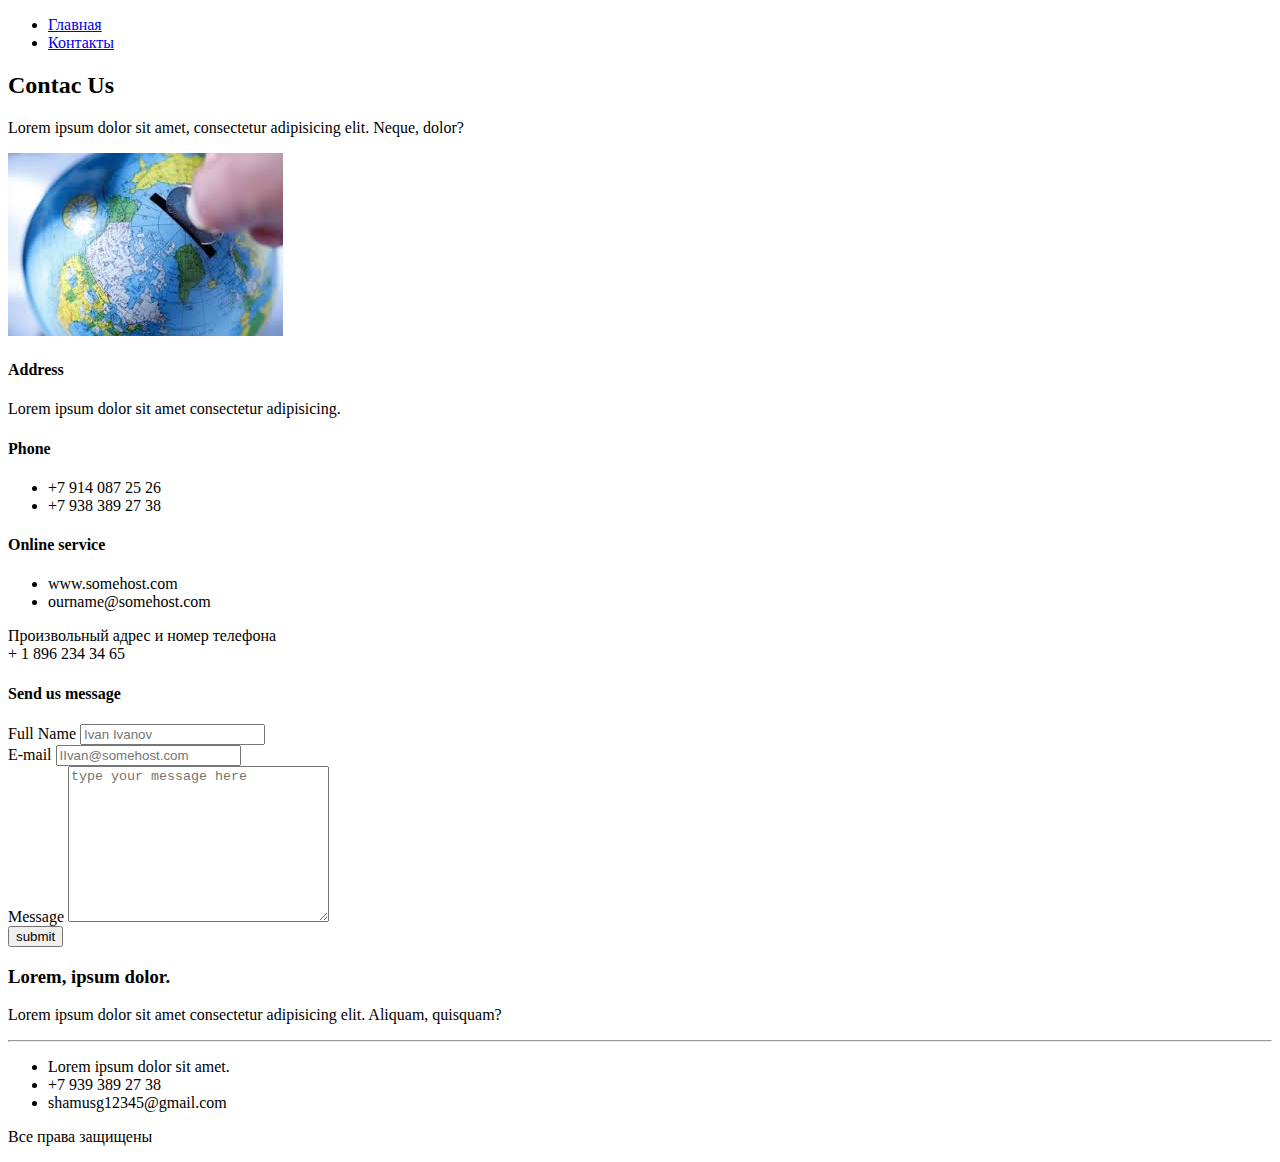
==== contacts.html @ 2ddfb594 "lesson2 practice included" ====
<!DOCTYPE html>
<html lang="en">

<head>
    <meta charset="UTF-8">
    <meta http-equiv="X-UA-Compatible" content="IE=edge">
    <meta name="viewport" content="width=device-width, initial-scale=1.0">
    <title>Контакты</title>
</head>

<body>
    <ul>
        <li><a href="index.html">Главная</a></li>
        <li><a href="contacts.html">Контакты</a></li>
    </ul>
    <h2>Contac Us</h2>
    <p>Lorem ipsum dolor sit amet, consectetur adipisicing elit. Neque, dolor?</p>
    <img src="images/pic1.jpeg" alt="our_picture">
    <h4>Address</h4>
    <p>Lorem ipsum dolor sit amet consectetur adipisicing.</p>
    <h4>Phone</h4>
    <ul>
        <li>+7 914 087 25 26</li>
        <li>+7 938 389 27 38</li>
    </ul>
    <h4>Online service</h4>
    <ul>
        <li>www.somehost.com</li>
        <li>ourname@somehost.com</li>
    </ul>
    <p>Произвольный адрес и номер телефона <br>
        + 1 896 234 34 65</p>
    <h4>Send us message</h4>
    <form action="#">
        Full Name <input type="text" placeholder="Ivan Ivanov"><br>
        E-mail <input type="email" placeholder="IIvan@somehost.com"><br>
        Message <textarea name="" id="" cols="30" rows="10" placeholder="type your message here"></textarea><br>
        <button type="submit">submit</button>
    </form>
    <script type="text/javascript" charset="utf-8" async
        src="https://api-maps.yandex.ru/services/constructor/1.0/js/?um=constructor%3A4482b06d329a4ab54d85c8d0274691a445e0a0b9872d15995902f414317ed55b&amp;width=500&amp;height=400&amp;lang=ru_RU&amp;scroll=true"></script>
    <h3>Lorem, ipsum dolor.</h3>
    <p>Lorem ipsum dolor sit amet consectetur adipisicing elit. Aliquam, quisquam?</p>
    <hr>
    <ul>
        <li>Lorem ipsum dolor sit amet.</li>
        <li>+7 939 389 27 38</li>
        <li>shamusg12345@gmail.com</li>
    </ul>
    <p>Все права защищены</p>
</body>

</html>
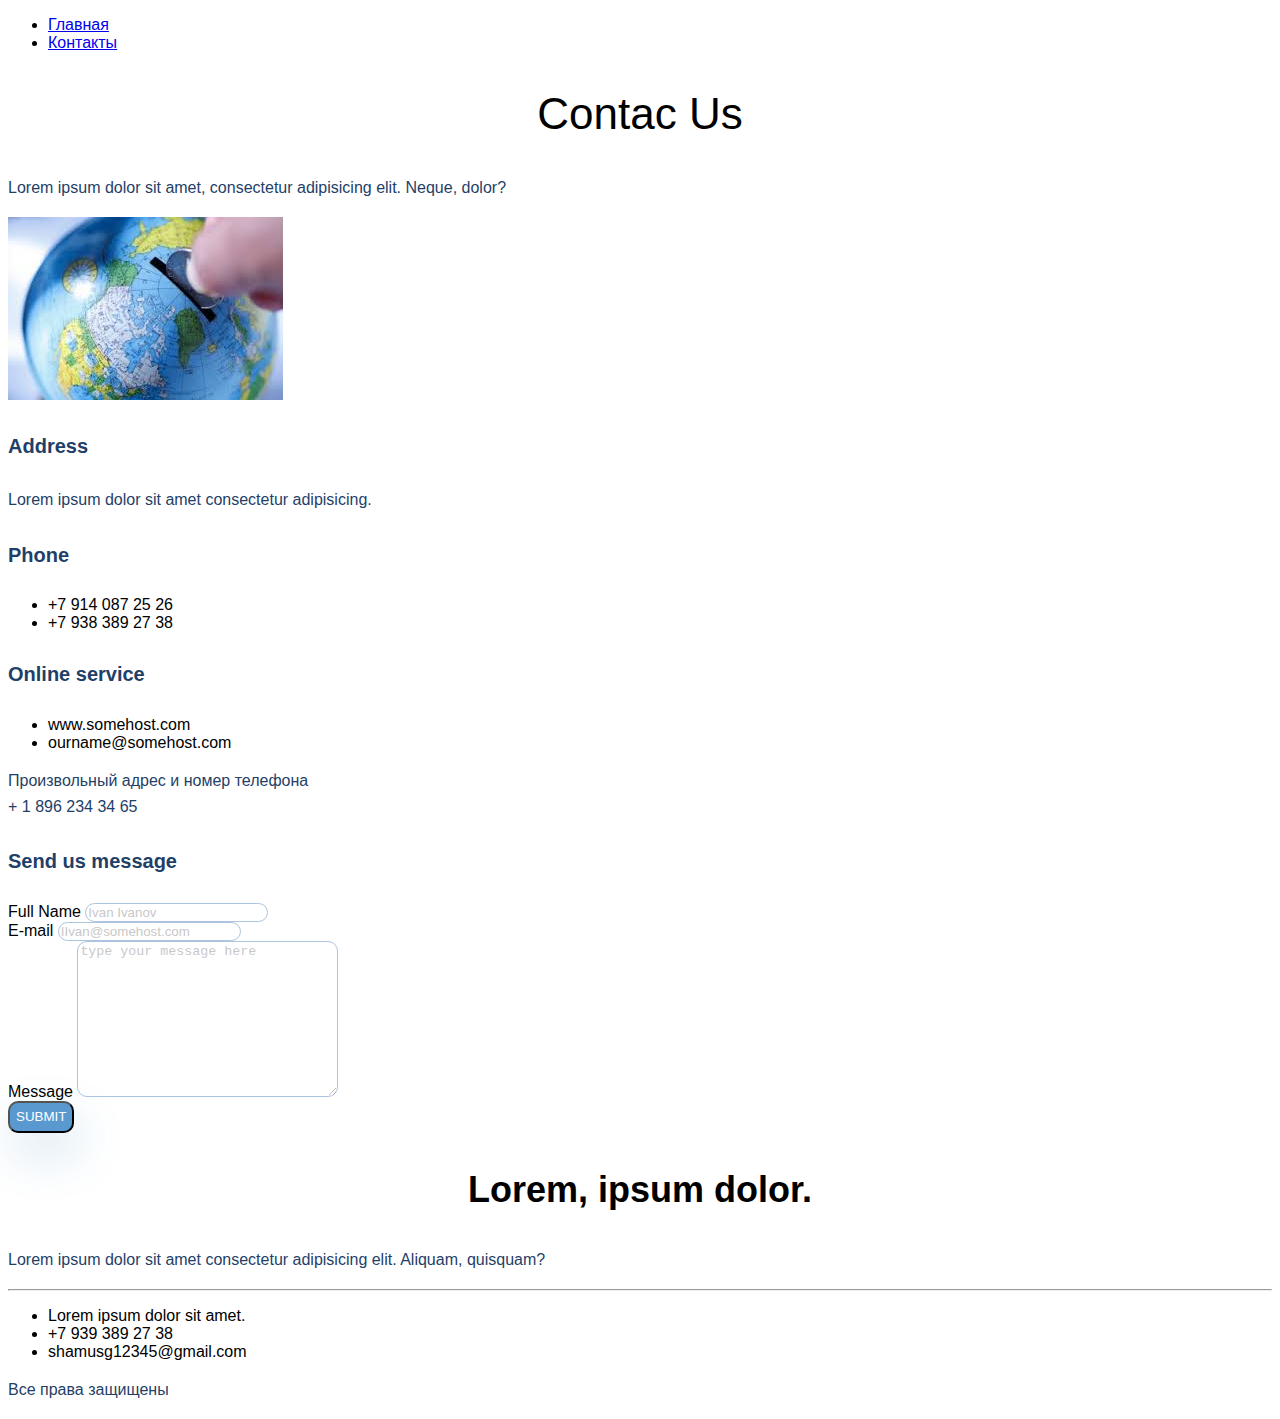
==== commit 94022366: "add lesson3 practice" ====
--- a/contacts.html
+++ b/contacts.html
@@ -6,6 +6,7 @@
     <meta http-equiv="X-UA-Compatible" content="IE=edge">
     <meta name="viewport" content="width=device-width, initial-scale=1.0">
     <title>Контакты</title>
+    <link rel="stylesheet" href="styles/style.css">
 </head>
 
 <body>
@@ -13,41 +14,43 @@
         <li><a href="index.html">Главная</a></li>
         <li><a href="contacts.html">Контакты</a></li>
     </ul>
-    <h2>Contac Us</h2>
-    <p>Lorem ipsum dolor sit amet, consectetur adipisicing elit. Neque, dolor?</p>
+    <h2 class="contacts__heading">Contac Us</h2>
+    <p class="text">Lorem ipsum dolor sit amet, consectetur adipisicing elit. Neque, dolor?</p>
     <img src="images/pic1.jpeg" alt="our_picture">
-    <h4>Address</h4>
-    <p>Lorem ipsum dolor sit amet consectetur adipisicing.</p>
-    <h4>Phone</h4>
-    <ul>
-        <li>+7 914 087 25 26</li>
-        <li>+7 938 389 27 38</li>
-    </ul>
-    <h4>Online service</h4>
-    <ul>
-        <li>www.somehost.com</li>
-        <li>ourname@somehost.com</li>
-    </ul>
-    <p>Произвольный адрес и номер телефона <br>
-        + 1 896 234 34 65</p>
-    <h4>Send us message</h4>
     <form action="#">
-        Full Name <input type="text" placeholder="Ivan Ivanov"><br>
-        E-mail <input type="email" placeholder="IIvan@somehost.com"><br>
-        Message <textarea name="" id="" cols="30" rows="10" placeholder="type your message here"></textarea><br>
-        <button type="submit">submit</button>
+        <h4 class="heading__mini">Address</h4>
+        <p class="text">Lorem ipsum dolor sit amet consectetur adipisicing.</p>
+        <h4 class="heading__mini">Phone</h4>
+        <ul>
+            <li>+7 914 087 25 26</li>
+            <li>+7 938 389 27 38</li>
+        </ul>
+        <h4 class="heading__mini">Online service</h4>
+        <ul>
+            <li>www.somehost.com</li>
+            <li>ourname@somehost.com</li>
+        </ul>
+        <p class="text">Произвольный адрес и номер телефона <br>
+            + 1 896 234 34 65</p>
+        <h4 class="heading__mini">Send us message</h4>
+
+        Full Name <input class="input-text" type="text" placeholder="Ivan Ivanov"><br>
+        E-mail <input class="input-text" type="email" placeholder="IIvan@somehost.com"><br>
+        Message <textarea class="input-text" name="" id="" cols="30" rows="10"
+            placeholder="type your message here"></textarea><br>
+        <button class="button-submit" type="submit">submit</button>
     </form>
     <script type="text/javascript" charset="utf-8" async
         src="https://api-maps.yandex.ru/services/constructor/1.0/js/?um=constructor%3A4482b06d329a4ab54d85c8d0274691a445e0a0b9872d15995902f414317ed55b&amp;width=500&amp;height=400&amp;lang=ru_RU&amp;scroll=true"></script>
-    <h3>Lorem, ipsum dolor.</h3>
-    <p>Lorem ipsum dolor sit amet consectetur adipisicing elit. Aliquam, quisquam?</p>
+    <h3 class="heading">Lorem, ipsum dolor.</h3>
+    <p class="text">Lorem ipsum dolor sit amet consectetur adipisicing elit. Aliquam, quisquam?</p>
     <hr>
     <ul>
         <li>Lorem ipsum dolor sit amet.</li>
         <li>+7 939 389 27 38</li>
         <li>shamusg12345@gmail.com</li>
     </ul>
-    <p>Все права защищены</p>
+    <p class="text">Все права защищены</p>
 </body>
 
 </html>--- a/styles/style.css
+++ b/styles/style.css
@@ -0,0 +1,43 @@
+body {
+    font-family: sans-serif;
+}
+.text {
+    font-size: 16px;
+    line-height: 26px;
+    color: #1f3f68;
+}
+.top__heading {
+    font-size: 64px;
+    color: #1F3F68;
+}
+.contacts__heading{
+    font-weight: 500;
+    font-size: 44px;
+    text-align: center;
+}
+.heading {
+    font-size: 36px;
+    text-align: center;
+}
+.heading__mini {
+    font-size: 20px;
+    line-height: 30px;
+    color: #1F3F68;
+}
+.input-text {
+    border: 1px solid #356ead;
+    box-sizing: border-box;
+    border-radius: 10px;
+    opacity: 0.4;
+}
+.button-submit {
+    background: #5A98D0;
+    box-shadow: 5px 20px 50px rgba(16, 112, 177, 0.2);
+    border-radius: 10px;
+    font-weight: 500;
+    font-size: 16;
+    line-height: 26px;
+    text-align: center;
+    color: #FFFFFF;
+    text-transform: uppercase;
+}
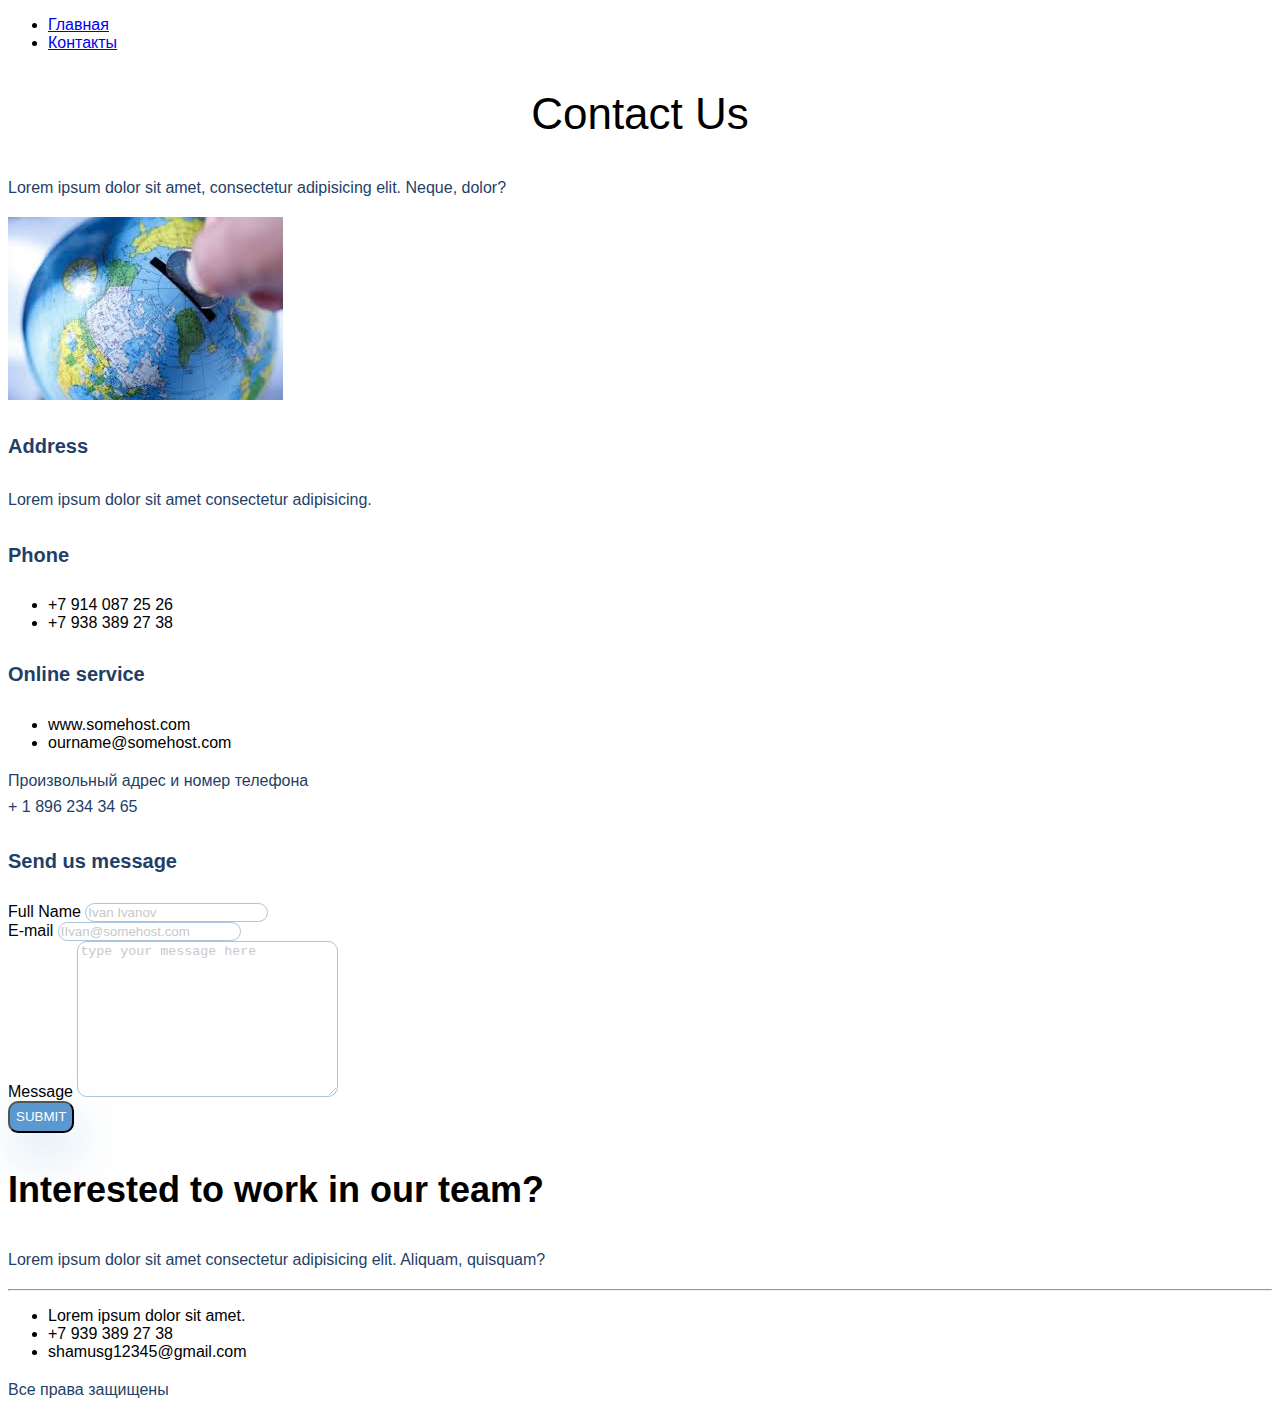
==== commit 35c105e2: "lesson4 practice done" ====
--- a/contacts.html
+++ b/contacts.html
@@ -10,47 +10,62 @@
 </head>
 
 <body>
-    <ul>
+    <ul class="header">
         <li><a href="index.html">Главная</a></li>
         <li><a href="contacts.html">Контакты</a></li>
     </ul>
-    <h2 class="contacts__heading">Contac Us</h2>
-    <p class="text">Lorem ipsum dolor sit amet, consectetur adipisicing elit. Neque, dolor?</p>
-    <img src="images/pic1.jpeg" alt="our_picture">
+    <div class="contacts-header">
+        <h2 class="contacts__heading">Contact Us</h2>
+        <p class="text">Lorem ipsum dolor sit amet, consectetur adipisicing elit. Neque, dolor?</p>
+    </div>
     <form action="#">
-        <h4 class="heading__mini">Address</h4>
-        <p class="text">Lorem ipsum dolor sit amet consectetur adipisicing.</p>
-        <h4 class="heading__mini">Phone</h4>
-        <ul>
-            <li>+7 914 087 25 26</li>
-            <li>+7 938 389 27 38</li>
-        </ul>
-        <h4 class="heading__mini">Online service</h4>
-        <ul>
-            <li>www.somehost.com</li>
-            <li>ourname@somehost.com</li>
-        </ul>
-        <p class="text">Произвольный адрес и номер телефона <br>
-            + 1 896 234 34 65</p>
-        <h4 class="heading__mini">Send us message</h4>
-
-        Full Name <input class="input-text" type="text" placeholder="Ivan Ivanov"><br>
-        E-mail <input class="input-text" type="email" placeholder="IIvan@somehost.com"><br>
-        Message <textarea class="input-text" name="" id="" cols="30" rows="10"
-            placeholder="type your message here"></textarea><br>
-        <button class="button-submit" type="submit">submit</button>
+        <div class="contacts-info">
+            <img src="images/pic1.jpeg" alt="our_picture">
+            <h4 class="heading__mini">Address</h4>
+            <p class="text">Lorem ipsum dolor sit amet consectetur adipisicing.</p>
+            <h4 class="heading__mini">Phone</h4>
+            <ul>
+                <li>+7 914 087 25 26</li>
+                <li>+7 938 389 27 38</li>
+            </ul>
+            <h4 class="heading__mini">Online service</h4>
+            <ul>
+                <li>www.somehost.com</li>
+                <li>ourname@somehost.com</li>
+            </ul>
+            <p class="text">Произвольный адрес и номер телефона <br>
+                + 1 896 234 34 65</p>
+        </div>
+        <div class="form">
+            <h4 class="heading__mini">Send us message</h4>
+            Full Name <input class="input-text" type="text" placeholder="Ivan Ivanov"><br>
+            E-mail <input class="input-text" type="email" placeholder="IIvan@somehost.com"><br>
+            Message <textarea class="input-text" name="" id="" cols="30" rows="10"
+                placeholder="type your message here"></textarea><br>
+            <button class="button-submit" type="submit">submit</button>
+        </div>
     </form>
     <script type="text/javascript" charset="utf-8" async
         src="https://api-maps.yandex.ru/services/constructor/1.0/js/?um=constructor%3A4482b06d329a4ab54d85c8d0274691a445e0a0b9872d15995902f414317ed55b&amp;width=500&amp;height=400&amp;lang=ru_RU&amp;scroll=true"></script>
-    <h3 class="heading">Lorem, ipsum dolor.</h3>
-    <p class="text">Lorem ipsum dolor sit amet consectetur adipisicing elit. Aliquam, quisquam?</p>
-    <hr>
-    <ul>
-        <li>Lorem ipsum dolor sit amet.</li>
-        <li>+7 939 389 27 38</li>
-        <li>shamusg12345@gmail.com</li>
-    </ul>
-    <p class="text">Все права защищены</p>
+    <div class="footer">
+        <div class="footer__top">
+            <div class="footer__text">
+                <h3 class="heading">Interested to work in our team?</h3>
+                <p class="text">Lorem ipsum dolor sit amet consectetur adipisicing elit. Aliquam, quisquam?</p>
+            </div>
+        </div>
+        <hr>
+        <div class="footer__bottom">
+            <ul class="footer__info">
+                <li>Lorem ipsum dolor sit amet.</li>
+                <li>+7 939 389 27 38</li>
+                <li>shamusg12345@gmail.com</li>
+            </ul>
+            <div class="footer__copy">
+                <p class="text">Все права защищены</p>
+            </div>
+        </div>
+    </div>
 </body>
 
 </html>--- a/styles/style.css
+++ b/styles/style.css
@@ -17,7 +17,7 @@
 }
 .heading {
     font-size: 36px;
-    text-align: center;
+    -align: center;
 }
 .heading__mini {
     font-size: 20px;
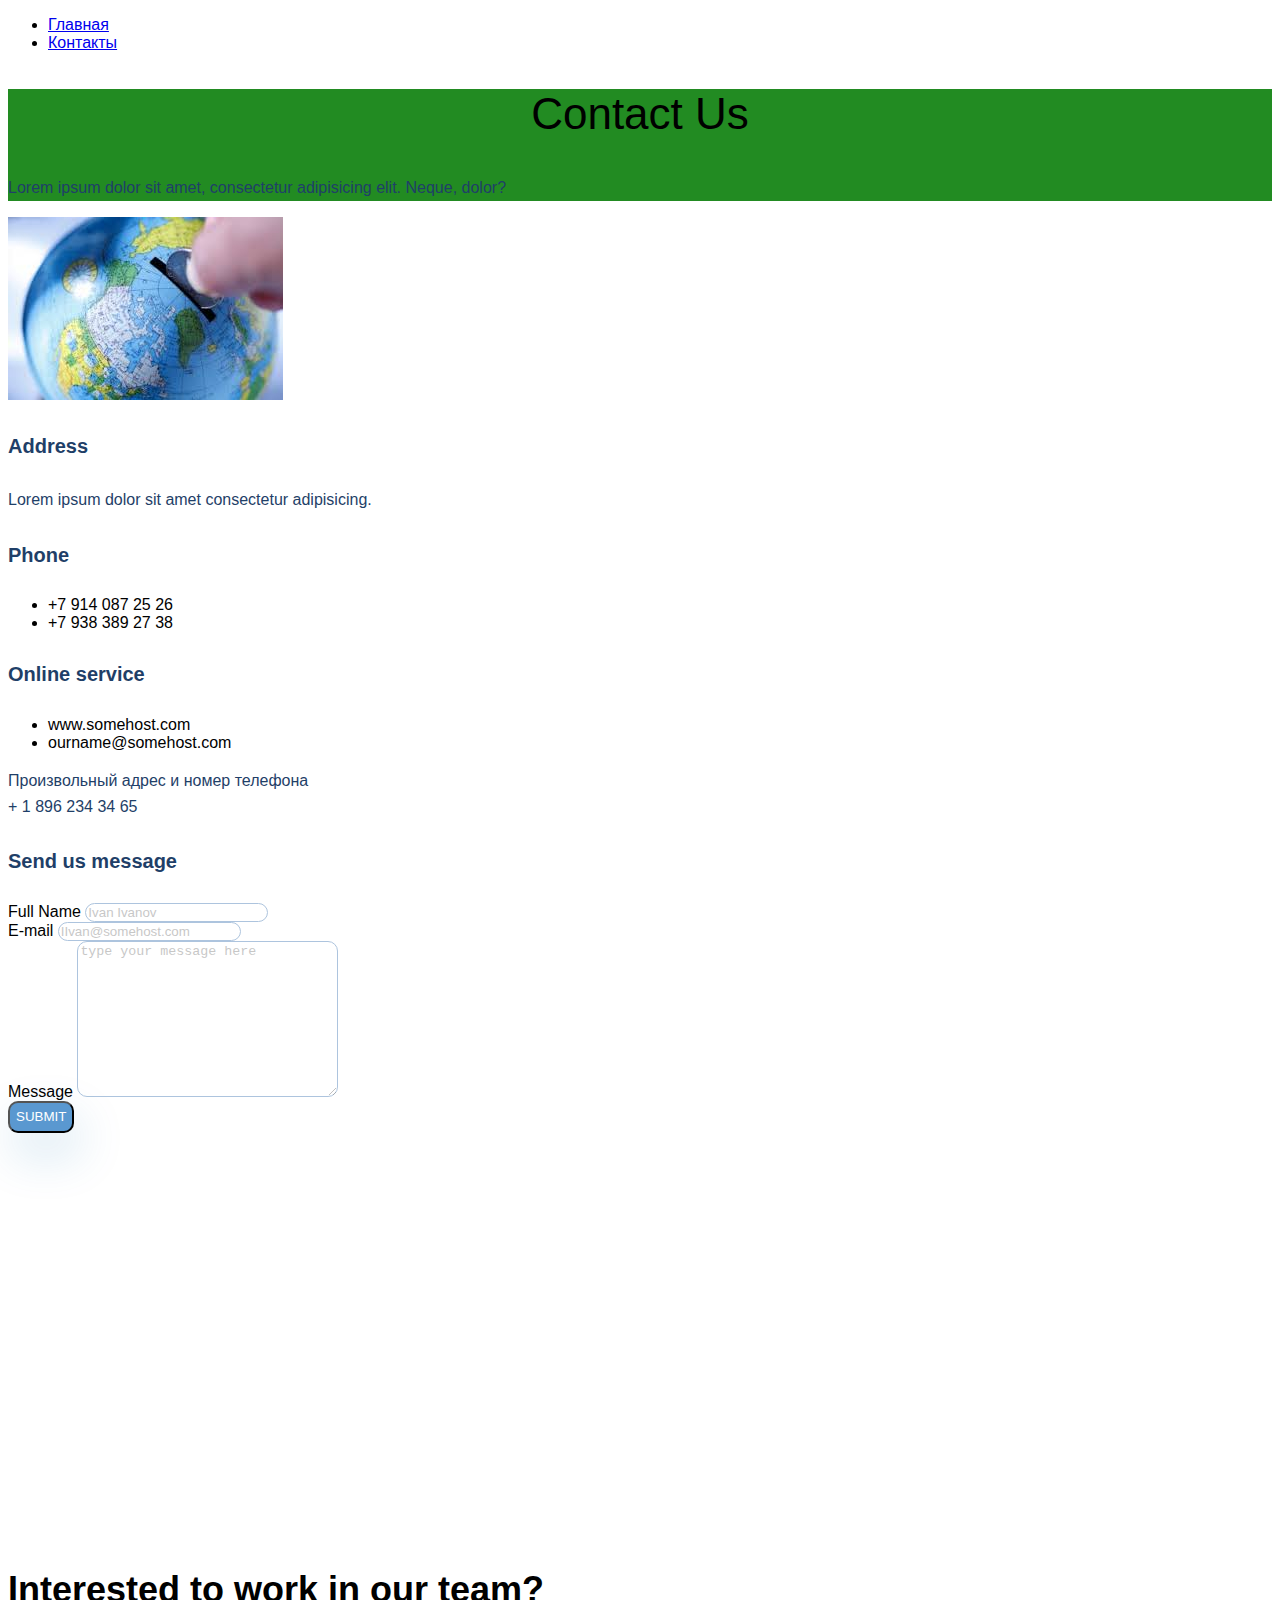
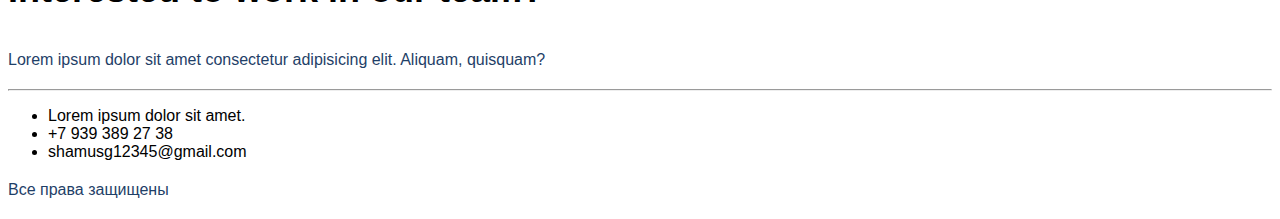
==== commit 78843d66: "lesson5 practice complete" ====
--- a/contacts.html
+++ b/contacts.html
@@ -10,15 +10,19 @@
 </head>
 
 <body>
-    <ul class="header">
-        <li><a href="index.html">Главная</a></li>
-        <li><a href="contacts.html">Контакты</a></li>
-    </ul>
-    <div class="contacts-header">
-        <h2 class="contacts__heading">Contact Us</h2>
-        <p class="text">Lorem ipsum dolor sit amet, consectetur adipisicing elit. Neque, dolor?</p>
+    <div class="container">
+        <ul class="header">
+            <li><a href="index.html">Главная</a></li>
+            <li><a href="contacts.html">Контакты</a></li>
+        </ul>
     </div>
-    <form action="#">
+    <div class="contacts-header" style="background-color: forestgreen;">
+        <div class="container">
+            <h2 class="contacts__heading">Contact Us</h2>
+            <p class="text">Lorem ipsum dolor sit amet, consectetur adipisicing elit. Neque, dolor?</p>
+        </div>
+    </div>
+    <form action="#" class="container main">
         <div class="contacts-info">
             <img src="images/pic1.jpeg" alt="our_picture">
             <h4 class="heading__mini">Address</h4>
@@ -45,24 +49,29 @@
             <button class="button-submit" type="submit">submit</button>
         </div>
     </form>
-    <script type="text/javascript" charset="utf-8" async
-        src="https://api-maps.yandex.ru/services/constructor/1.0/js/?um=constructor%3A4482b06d329a4ab54d85c8d0274691a445e0a0b9872d15995902f414317ed55b&amp;width=500&amp;height=400&amp;lang=ru_RU&amp;scroll=true"></script>
+    <div class="container">
+        <script type="text/javascript" charset="utf-8" async
+            src="https://api-maps.yandex.ru/services/constructor/1.0/js/?um=constructor%3A4482b06d329a4ab54d85c8d0274691a445e0a0b9872d15995902f414317ed55b&amp;height=400&amp;lang=ru_RU&amp;scroll=true"
+            style="display: block; width: 100%; height: 400px;"></script>
+    </div>
     <div class="footer">
-        <div class="footer__top">
-            <div class="footer__text">
-                <h3 class="heading">Interested to work in our team?</h3>
-                <p class="text">Lorem ipsum dolor sit amet consectetur adipisicing elit. Aliquam, quisquam?</p>
+        <div class="container">
+            <div class="footer__top">
+                <div class="footer__text">
+                    <h3 class="heading">Interested to work in our team?</h3>
+                    <p class="text">Lorem ipsum dolor sit amet consectetur adipisicing elit. Aliquam, quisquam?</p>
+                </div>
             </div>
-        </div>
-        <hr>
-        <div class="footer__bottom">
-            <ul class="footer__info">
-                <li>Lorem ipsum dolor sit amet.</li>
-                <li>+7 939 389 27 38</li>
-                <li>shamusg12345@gmail.com</li>
-            </ul>
-            <div class="footer__copy">
-                <p class="text">Все права защищены</p>
+            <hr>
+            <div class="footer__bottom">
+                <ul class="footer__info">
+                    <li>Lorem ipsum dolor sit amet.</li>
+                    <li>+7 939 389 27 38</li>
+                    <li>shamusg12345@gmail.com</li>
+                </ul>
+                <div class="footer__copy">
+                    <p class="text">Все права защищены</p>
+                </div>
             </div>
         </div>
     </div>
